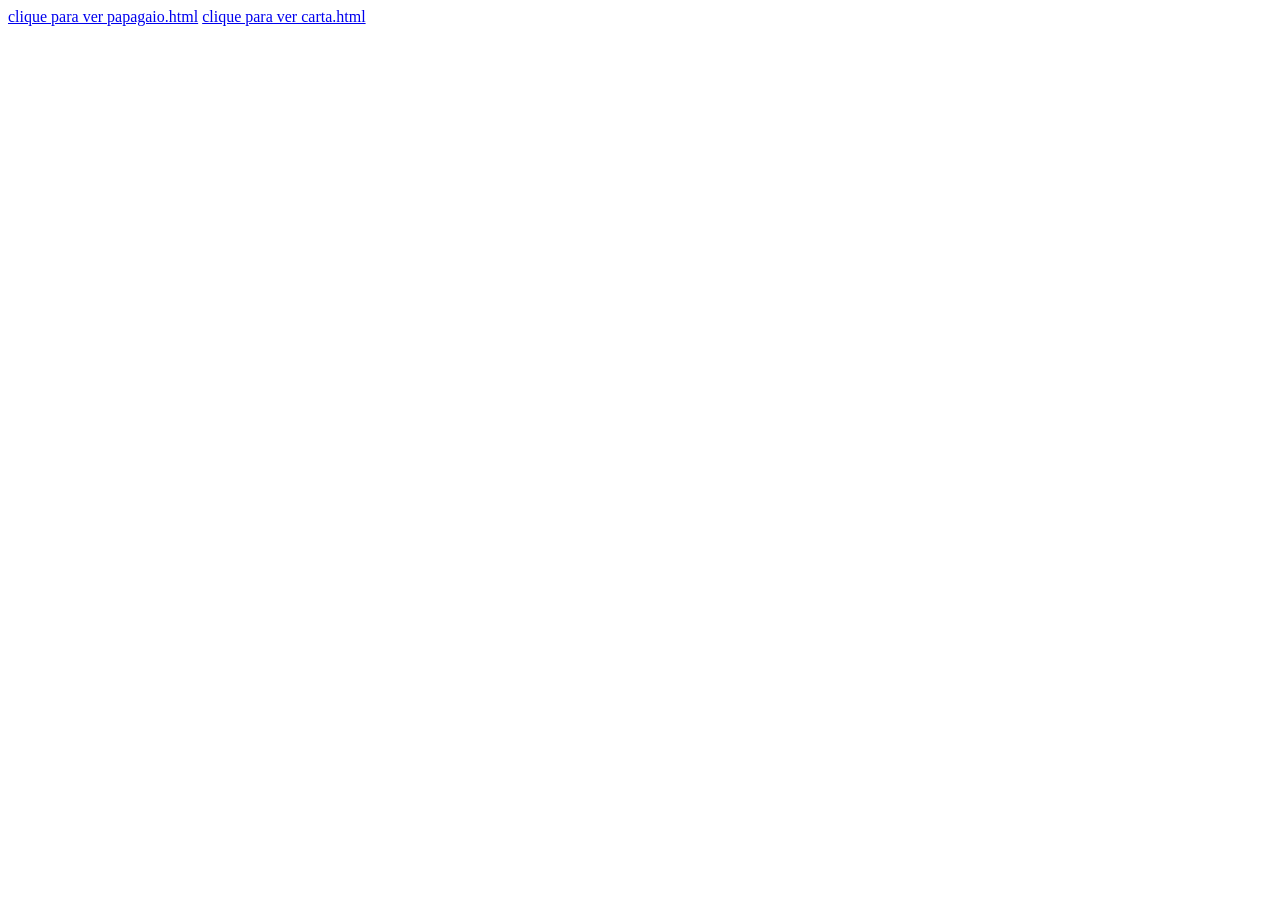
==== index.html @ 3e6333bf "Update index.html" ====
<!DOCTYPE html>
<html>
  <head>
    <title>Abaixo estão os links dos meus projetos:</title>
  </head>
  <body>
    <a href="/papagaio/papagaio.html" target="_blank">clique para ver papagaio.html</a>
    <a href="/papagaio/carta.html" target="_blank">clique para ver carta.html</a>
  </body>
</html>
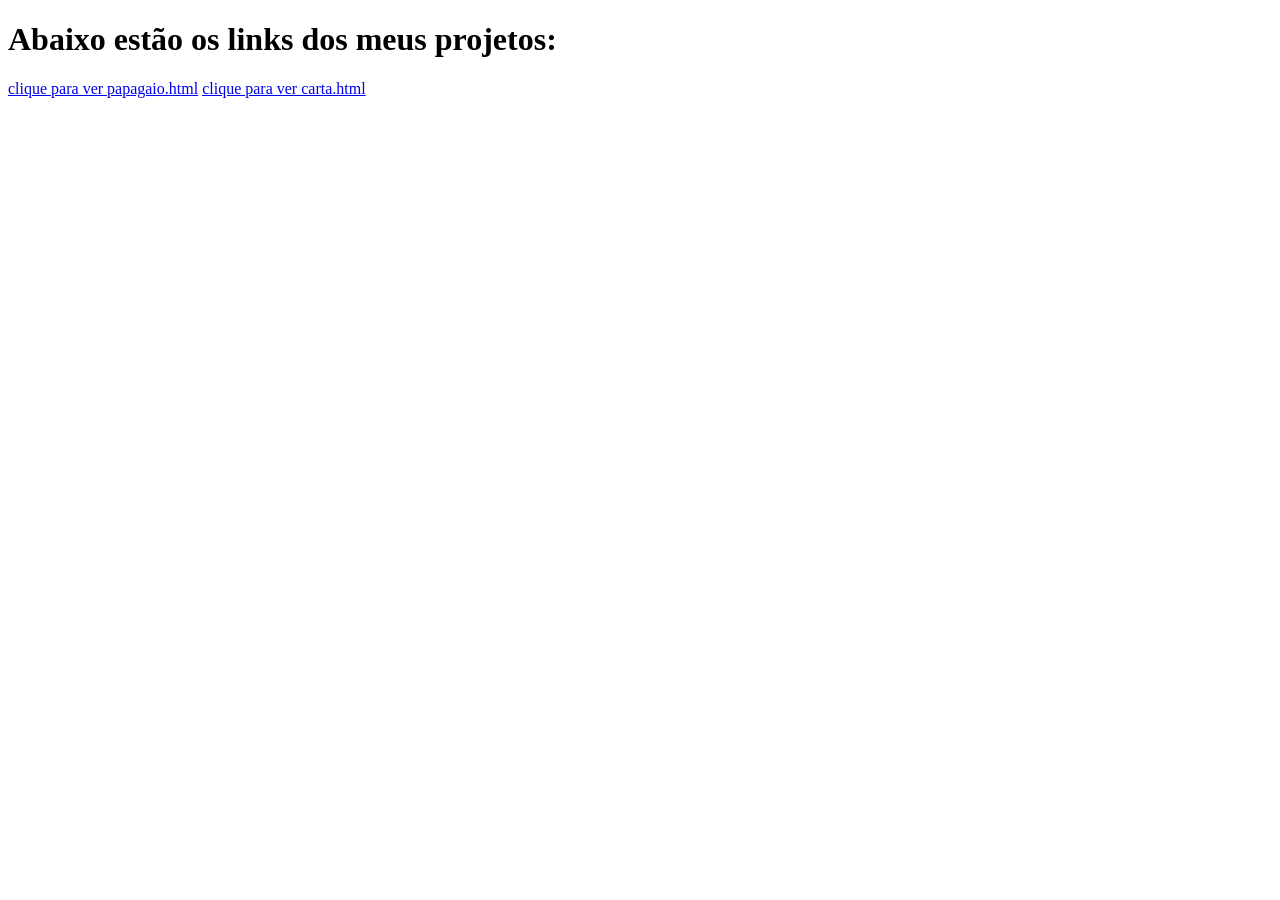
==== commit 8fbda19a: "Update title and header in index.html" ====
--- a/index.html
+++ b/index.html
@@ -1,7 +1,8 @@
 <!DOCTYPE html>
 <html>
   <head>
-    <title>Abaixo estão os links dos meus projetos:</title>
+    <title>Projetos:</title>
+    <h1>Abaixo estão os links dos meus projetos:</h1>
   </head>
   <body>
     <a href="/papagaio/papagaio.html" target="_blank">clique para ver papagaio.html</a>
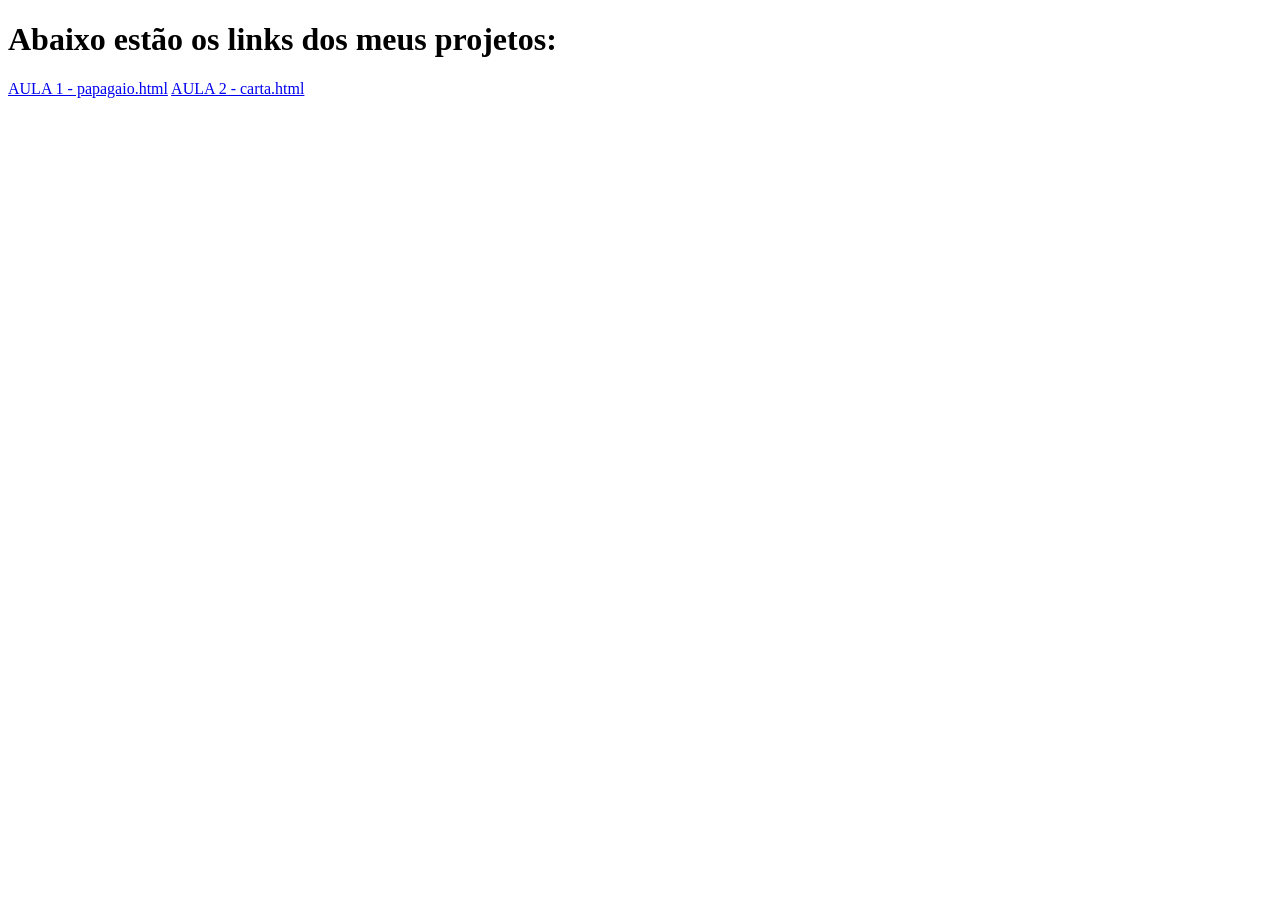
==== commit 80af7cb7: "Update index.html" ====
--- a/index.html
+++ b/index.html
@@ -5,7 +5,7 @@
     <h1>Abaixo estão os links dos meus projetos:</h1>
   </head>
   <body>
-    <a href="/papagaio/papagaio.html" target="_blank">clique para ver papagaio.html</a>
-    <a href="/papagaio/carta.html" target="_blank">clique para ver carta.html</a>
+    <a href="/papagaio/papagaio.html" target="_blank">AULA 1 - papagaio.html</a>
+    <a href="/papagaio/carta.html" target="_blank">AULA 2 - carta.html</a>
   </body>
 </html>
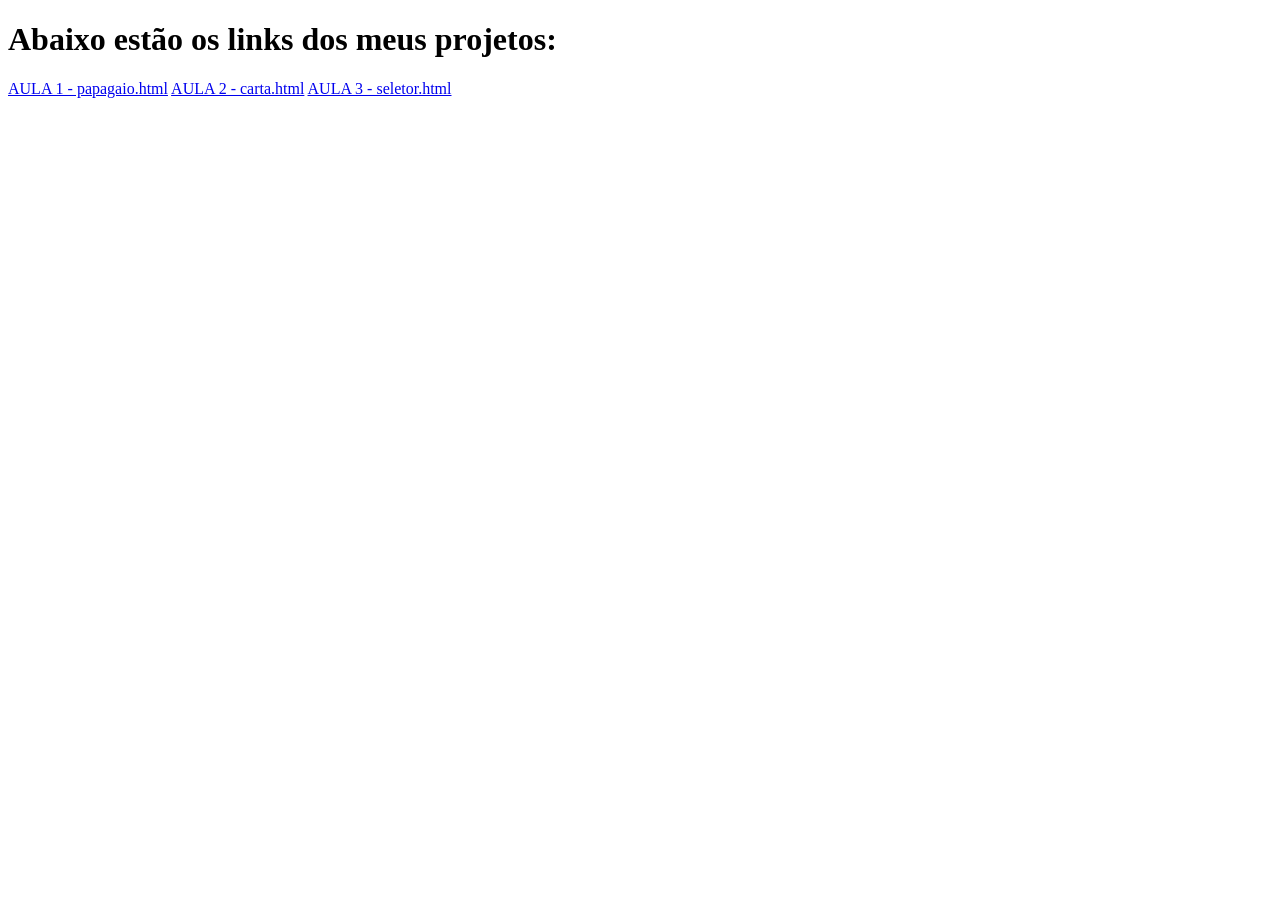
==== commit fb7f5c03: "Update index.html" ====
--- a/index.html
+++ b/index.html
@@ -7,5 +7,7 @@
   <body>
     <a href="/papagaio/papagaio.html" target="_blank">AULA 1 - papagaio.html</a>
     <a href="/papagaio/carta.html" target="_blank">AULA 2 - carta.html</a>
+    <a href="/papagaio/seletor.html" target="_blank">AULA 3 - seletor.html</a>
+    
   </body>
 </html>
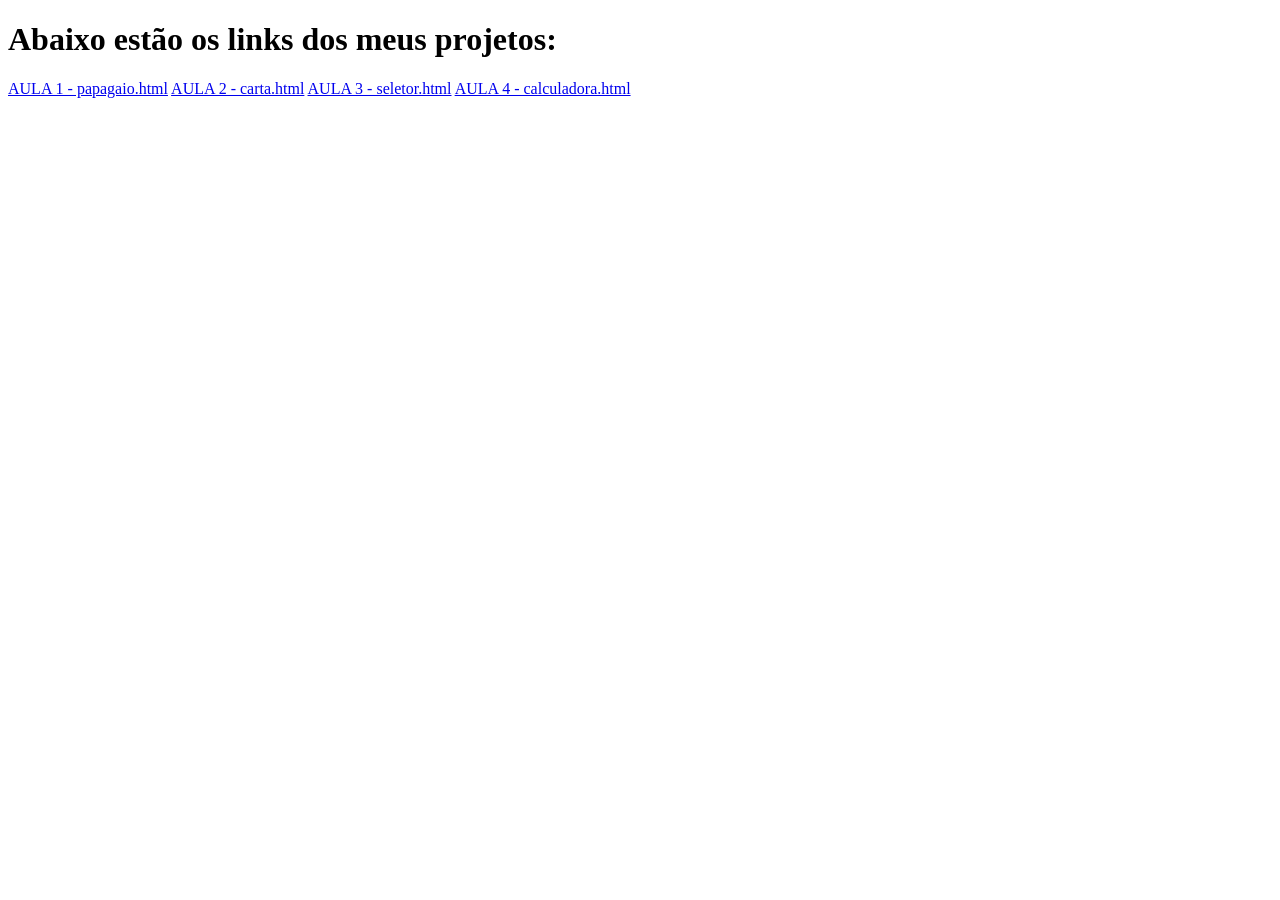
==== commit f261d758: "Add link to AULA 4 - calculadora.html" ====
--- a/index.html
+++ b/index.html
@@ -5,9 +5,10 @@
     <h1>Abaixo estão os links dos meus projetos:</h1>
   </head>
   <body>
-    <a href="/papagaio/papagaio.html" target="_blank">AULA 1 - papagaio.html</a>
-    <a href="/papagaio/carta.html" target="_blank">AULA 2 - carta.html</a>
-    <a href="/papagaio/seletor.html" target="_blank">AULA 3 - seletor.html</a>
+    <a href="/aulas-ads/papagaio.html" target="_blank">AULA 1 - papagaio.html</a>
+    <a href="/aulas-ads/carta.html" target="_blank">AULA 2 - carta.html</a>
+    <a href="/aulas-ads/seletor.html" target="_blank">AULA 3 - seletor.html</a>
+    <a href="https://guilh3rme1406.github.io/calculadora-simples"target="_blank">AULA 4 - calculadora.html</a>
     
   </body>
 </html>
